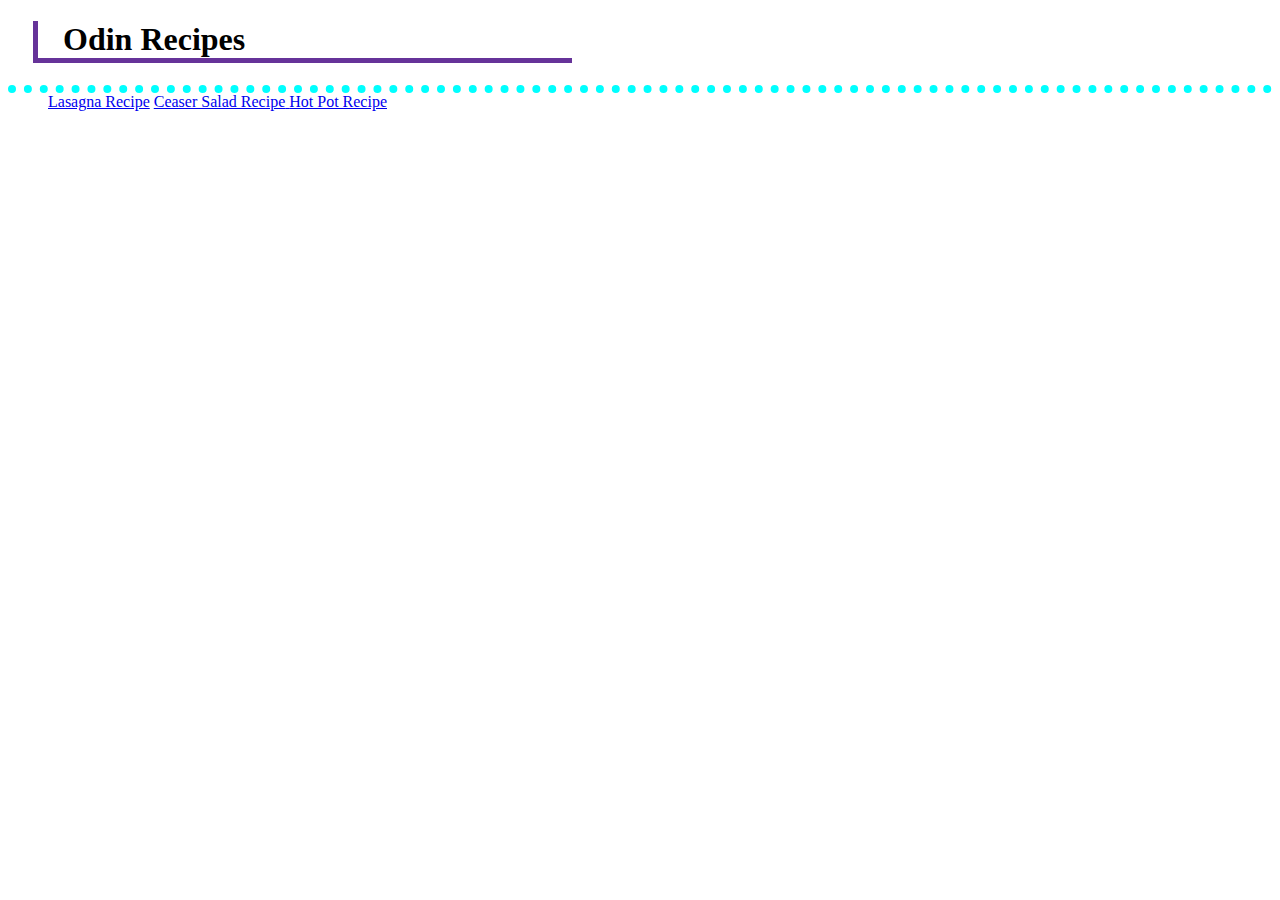
==== index.html @ 9f359c90 "Messing around with styling on ordered list." ====
<!DOCTYPE html>
<html lang="en">
<link rel="stylesheet" href="style.css">

<body>
  <div class="banner"> 
    <h1 class="header-border">Odin Recipes</h1>
  </div>
<div>
<ol class="olist">
    <li class="center"><a class="list" href="./recipes/lasagna.html">Lasagna Recipe</a></li>
    <li class="center"><a class="list" href="./recipes/ceaser_salad.html">Ceaser Salad Recipe</li>
    <li class="center"><a class="list" href="./recipes/hot_pot.html">Hot Pot Recipe</a></li>
</ol>
</div>
    
</body>
</html>
---- style.css ----
/* Stylesheet */

.banner {
    border-bottom: 8px dotted aqua;
}

.header-border {
    margin-left: 25px;
    padding-left: 25px;
    border-left: 5px solid rebeccapurple;
    border-bottom: 5px solid rebeccapurple;
    margin-right: 700px;
}

.olist,
.center,
.list
 {     
    /* border: 1px solid black; */
    display: inline;
    /* font: black; */
}
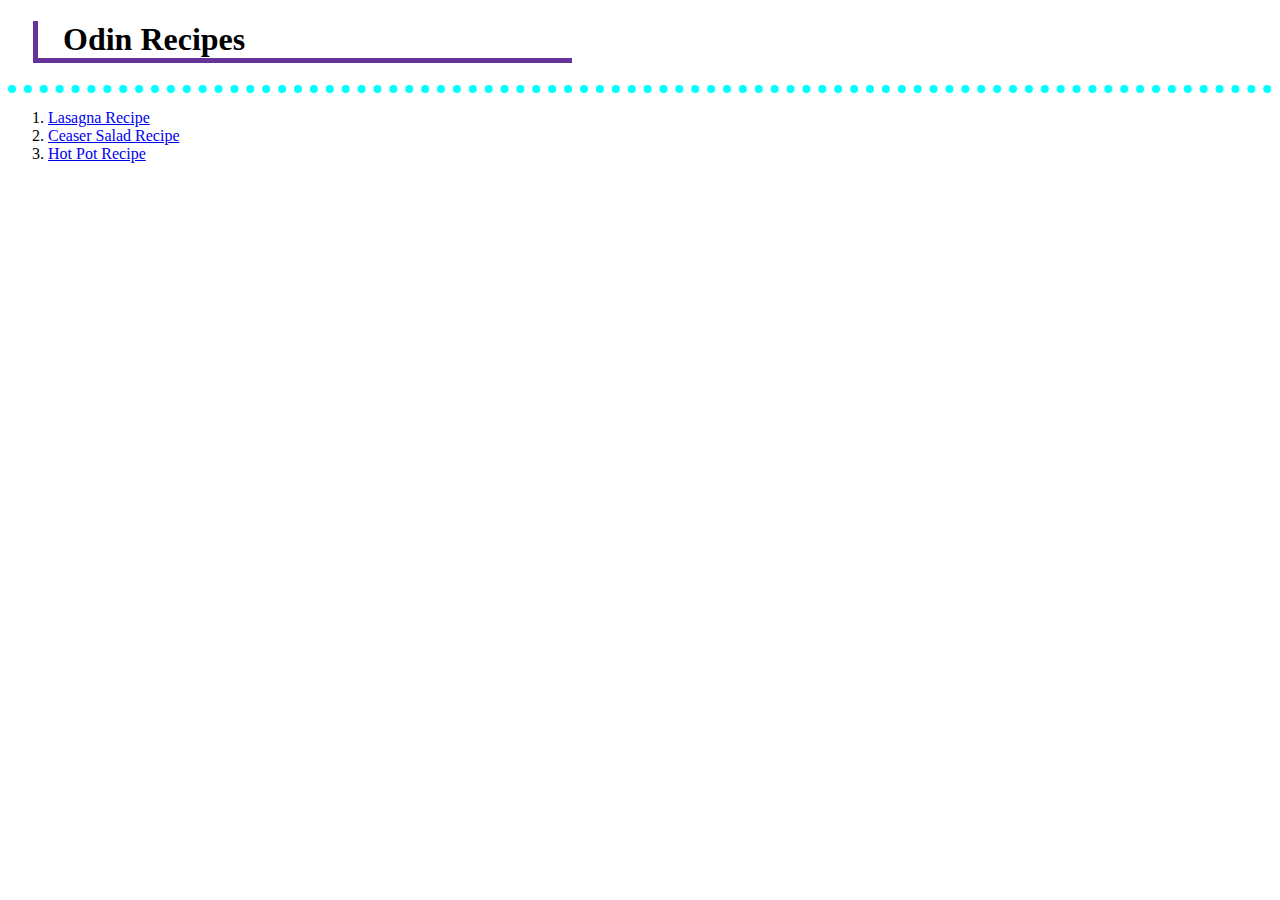
==== commit fa9cae0f: "Code debugged, fixed missing tags." ====
--- a/index.html
+++ b/index.html
@@ -3,15 +3,16 @@
 <link rel="stylesheet" href="style.css">
 
 <body>
-  <div class="banner"> 
-    <h1 class="header-border">Odin Recipes</h1>
-  </div>
-<div>
-<ol class="olist">
-    <li class="center"><a class="list" href="./recipes/lasagna.html">Lasagna Recipe</a></li>
-    <li class="center"><a class="list" href="./recipes/ceaser_salad.html">Ceaser Salad Recipe</li>
-    <li class="center"><a class="list" href="./recipes/hot_pot.html">Hot Pot Recipe</a></li>
-</ol>
+    <div class="banner"> 
+        <h1 class="header-border">Odin Recipes</h1>
+    </div>
+
+<div class="center">
+    <ol>
+        <li><a href="./recipes/lasagna.html">Lasagna Recipe</a></li>
+        <li><a href="./recipes/ceaser_salad.html">Ceaser Salad Recipe</a></li>
+        <li><a href="./recipes/hot_pot.html">Hot Pot Recipe</a></li>
+    </ol>
 </div>
     
 </body>
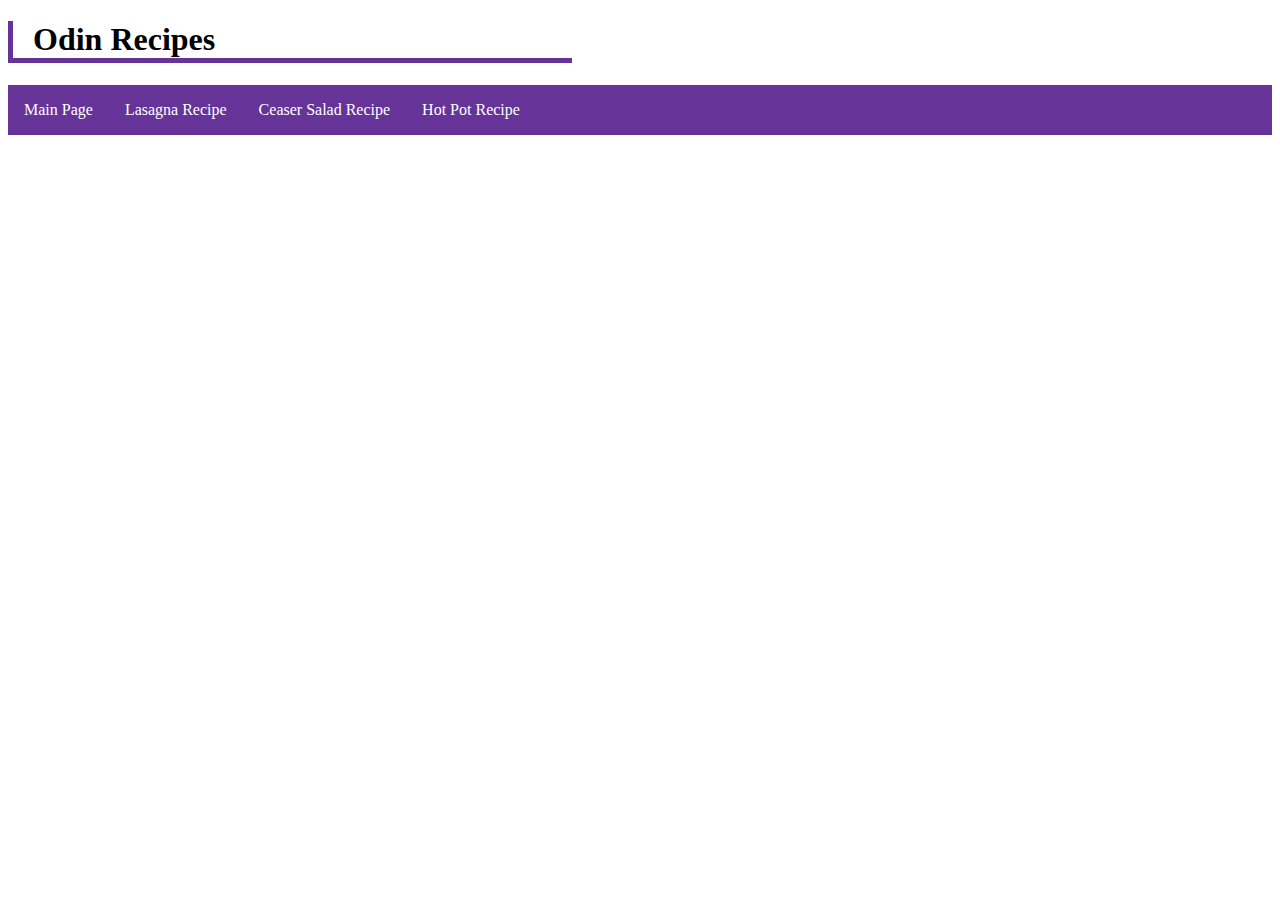
==== commit 7a714bb4: "Adding index banner to lasagna page." ====
--- a/index.html
+++ b/index.html
@@ -8,7 +8,8 @@
     </div>
 
 <div class="center">
-    <ol>
+    <ol id="banner-list">
+        <li><a href="index.html">Main Page</a></li>
         <li><a href="./recipes/lasagna.html">Lasagna Recipe</a></li>
         <li><a href="./recipes/ceaser_salad.html">Ceaser Salad Recipe</a></li>
         <li><a href="./recipes/hot_pot.html">Hot Pot Recipe</a></li>
--- a/style.css
+++ b/style.css
@@ -1,22 +1,40 @@
 /* Stylesheet */
 
-.banner {
+/* Created to see where the box surrounding the banner was */
+/* .banner {
     border-bottom: 8px dotted aqua;
-}
+} */
 
 .header-border {
-    margin-left: 25px;
-    padding-left: 25px;
+    /* margin-left: 20px; */
+    padding-left: 20px;
     border-left: 5px solid rebeccapurple;
     border-bottom: 5px solid rebeccapurple;
     margin-right: 700px;
 }
 
-.olist,
-.center,
-.list
- {     
-    /* border: 1px solid black; */
-    display: inline;
-    /* font: black; */
+li {
+    float:left;
+}
+
+#banner-list{
+/* ol { */
+    list-style-type: none;
+    margin: 0;
+    padding: 0;
+    overflow: hidden;
+    /* background-color: #333333; */
+    background-color: rebeccapurple;
+}
+
+li a {
+    display: block;
+    color: white;
+    text-align: center;
+    padding: 16px;
+    text-decoration: none;
+}
+
+li a:hover {
+    background-color: rgb(18, 18, 18);
 }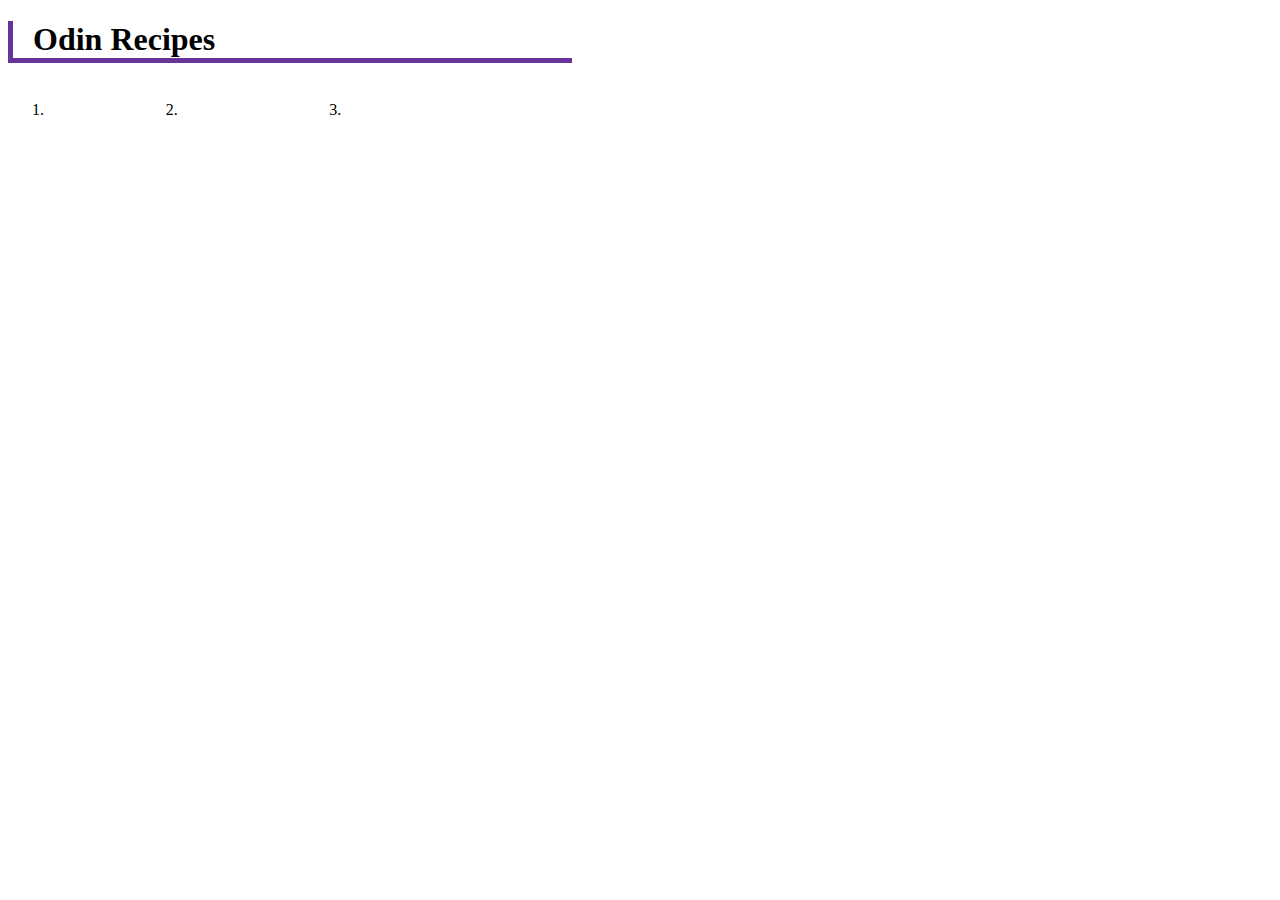
==== commit 440667bf: "Restored." ====
--- a/index.html
+++ b/index.html
@@ -3,18 +3,17 @@
 <link rel="stylesheet" href="style.css">
 
 <body>
-    <div class="banner"> 
-        <h1 class="header-border">Odin Recipes</h1>
-    </div>
+<div class="banner"> 
+    <h1 class="header-border">Odin Recipes</h1>
+</div>
 
 <div class="center">
-    <ol id="banner-list">
-        <li><a href="index.html">Main Page</a></li>
-        <li><a href="./recipes/lasagna.html">Lasagna Recipe</a></li>
-        <li><a href="./recipes/ceaser_salad.html">Ceaser Salad Recipe</a></li>
-        <li><a href="./recipes/hot_pot.html">Hot Pot Recipe</a></li>
-    </ol>
+<ol>
+    <li><a href="./recipes/lasagna.html">Lasagna Recipe</a></li>
+    <li><a href="./recipes/ceaser_salad.html">Ceaser Salad Recipe</a></li>
+    <li><a href="./recipes/hot_pot.html">Hot Pot Recipe</a></li>
+</ol>
 </div>
-    
+
 </body>
 </html>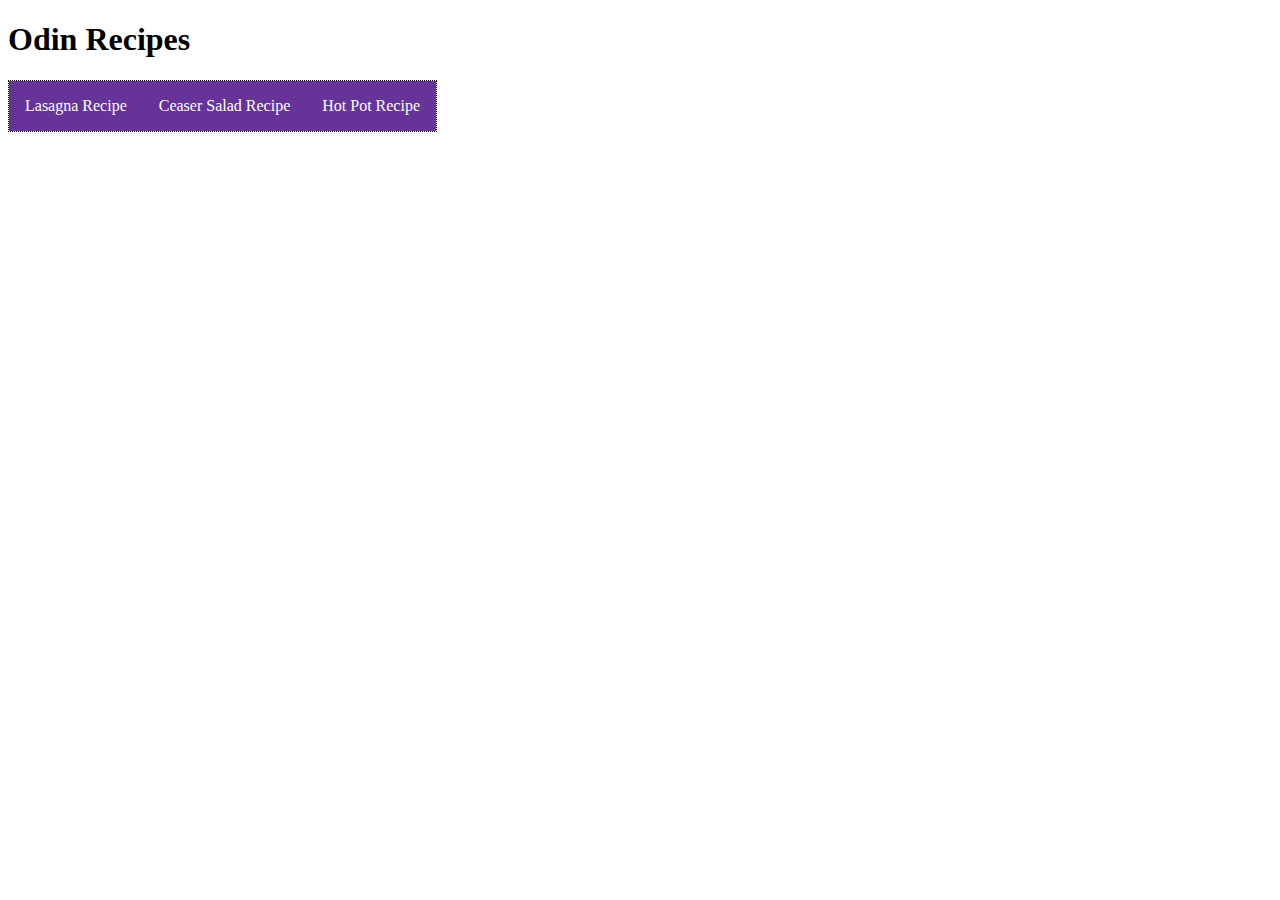
==== commit 3f3e2db6: "Added new classes." ====
--- a/index.html
+++ b/index.html
@@ -4,15 +4,15 @@
 
 <body>
 <div class="banner"> 
-    <h1 class="header-border">Odin Recipes</h1>
+    <h1>Odin Recipes</h1>
 </div>
 
 <div class="center">
-<ol>
-    <li><a href="./recipes/lasagna.html">Lasagna Recipe</a></li>
-    <li><a href="./recipes/ceaser_salad.html">Ceaser Salad Recipe</a></li>
-    <li><a href="./recipes/hot_pot.html">Hot Pot Recipe</a></li>
-</ol>
+    <ol>
+        <li class="bannerlist"><a href="./recipes/lasagna.html">Lasagna Recipe</a></li>
+        <li class="bannerlist"><a href="./recipes/ceaser_salad.html">Ceaser Salad Recipe</a></li>
+        <li class="bannerlist"><a href="./recipes/hot_pot.html">Hot Pot Recipe</a></li>
+    </ol>
 </div>
 
 </body>
--- a/style.css
+++ b/style.css
@@ -1,32 +1,34 @@
 /* Stylesheet */
 
-/* Created to see where the box surrounding the banner was */
-/* .banner {
-    border-bottom: 8px dotted aqua;
-} */
 
 .header-border {
+    margin-left: 25px;
+    padding-left: 25px;
     /* margin-left: 20px; */
     padding-left: 20px;
     border-left: 5px solid rebeccapurple;
     border-bottom: 5px solid rebeccapurple;
     margin-right: 700px;
 }
-
+    
+.center {
+    border: dotted 1px black;
+    display: inline-block;
+}
+    
 li {
-    float:left;
+    float: left;
 }
-
-#banner-list{
-/* ol { */
+ol {
     list-style-type: none;
     margin: 0;
     padding: 0;
     overflow: hidden;
+    background-color: #333333;
     /* background-color: #333333; */
     background-color: rebeccapurple;
 }
-
+    
 li a {
     display: block;
     color: white;
@@ -34,7 +36,8 @@
     padding: 16px;
     text-decoration: none;
 }
-
+    
 li a:hover {
+    background-color: #111111;
     background-color: rgb(18, 18, 18);
 }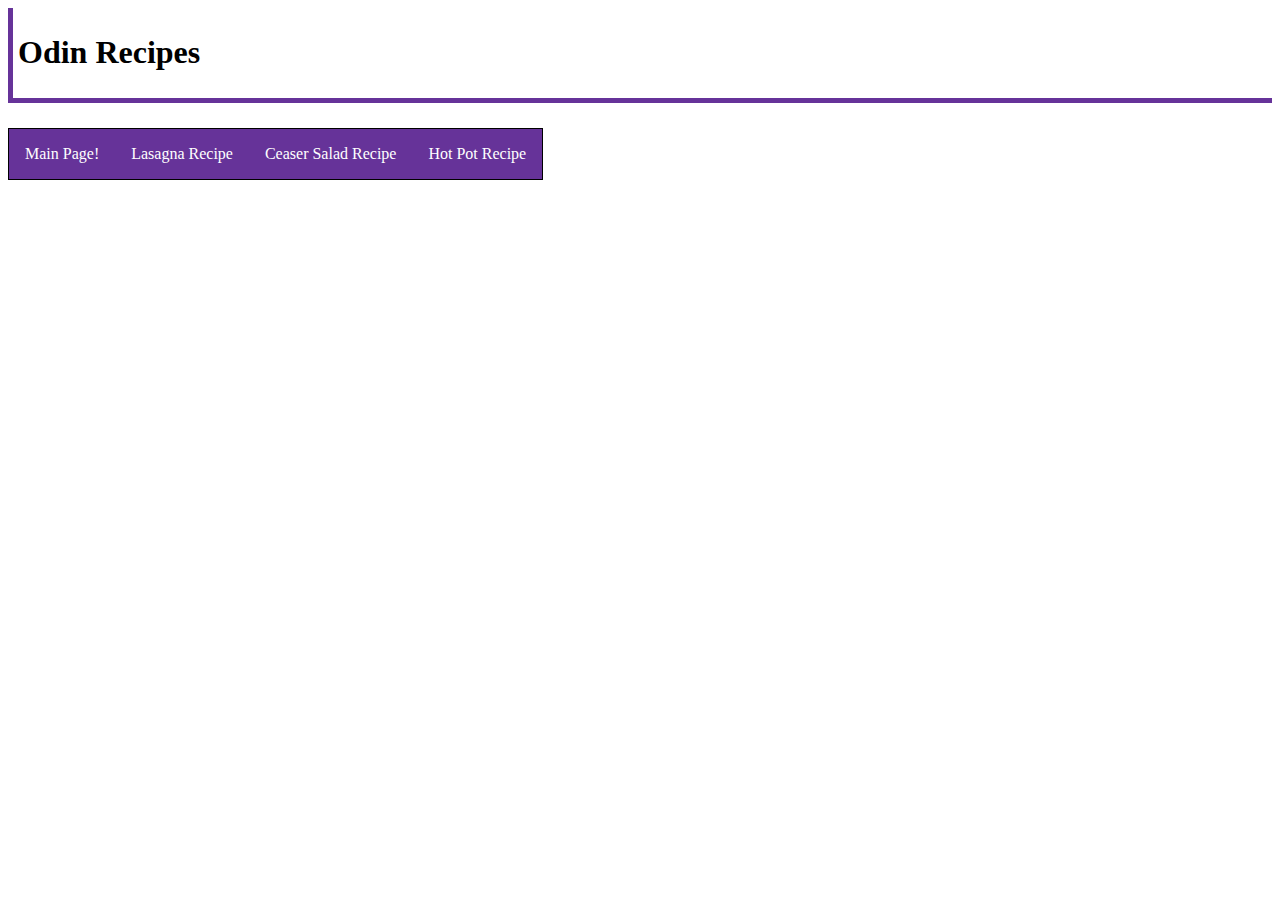
==== commit 22b35458: "Added link to main page." ====
--- a/index.html
+++ b/index.html
@@ -9,6 +9,7 @@
 
 <div class="center">
     <ol>
+        <li class="bannerlist"><a href="./index.html">Main Page!</a></li>
         <li class="bannerlist"><a href="./recipes/lasagna.html">Lasagna Recipe</a></li>
         <li class="bannerlist"><a href="./recipes/ceaser_salad.html">Ceaser Salad Recipe</a></li>
         <li class="bannerlist"><a href="./recipes/hot_pot.html">Hot Pot Recipe</a></li>
--- a/style.css
+++ b/style.css
@@ -1,43 +1,37 @@
 /* Stylesheet */
 
-
-.header-border {
-    margin-left: 25px;
-    padding-left: 25px;
-    /* margin-left: 20px; */
-    padding-left: 20px;
+.banner {
+    padding: 5px;
     border-left: 5px solid rebeccapurple;
     border-bottom: 5px solid rebeccapurple;
-    margin-right: 700px;
+    margin-bottom: 25px;
 }
     
 .center {
-    border: dotted 1px black;
-    display: inline-block;
+    border: solid 1px black;
+    display: inline-block;  
 }
-    
-li {
+
+.bannerlist {
     float: left;
 }
-ol {
+
+.center ol {
     list-style-type: none;
     margin: 0;
     padding: 0;
     overflow: hidden;
-    background-color: #333333;
-    /* background-color: #333333; */
-    background-color: rebeccapurple;
+    background-color: rebeccapurple;    
 }
-    
-li a {
+
+.bannerlist > a {
     display: block;
     color: white;
     text-align: center;
     padding: 16px;
     text-decoration: none;
 }
-    
-li a:hover {
-    background-color: #111111;
-    background-color: rgb(18, 18, 18);
+
+.bannerlist > a:hover {
+    background-color: aquamarine;
 }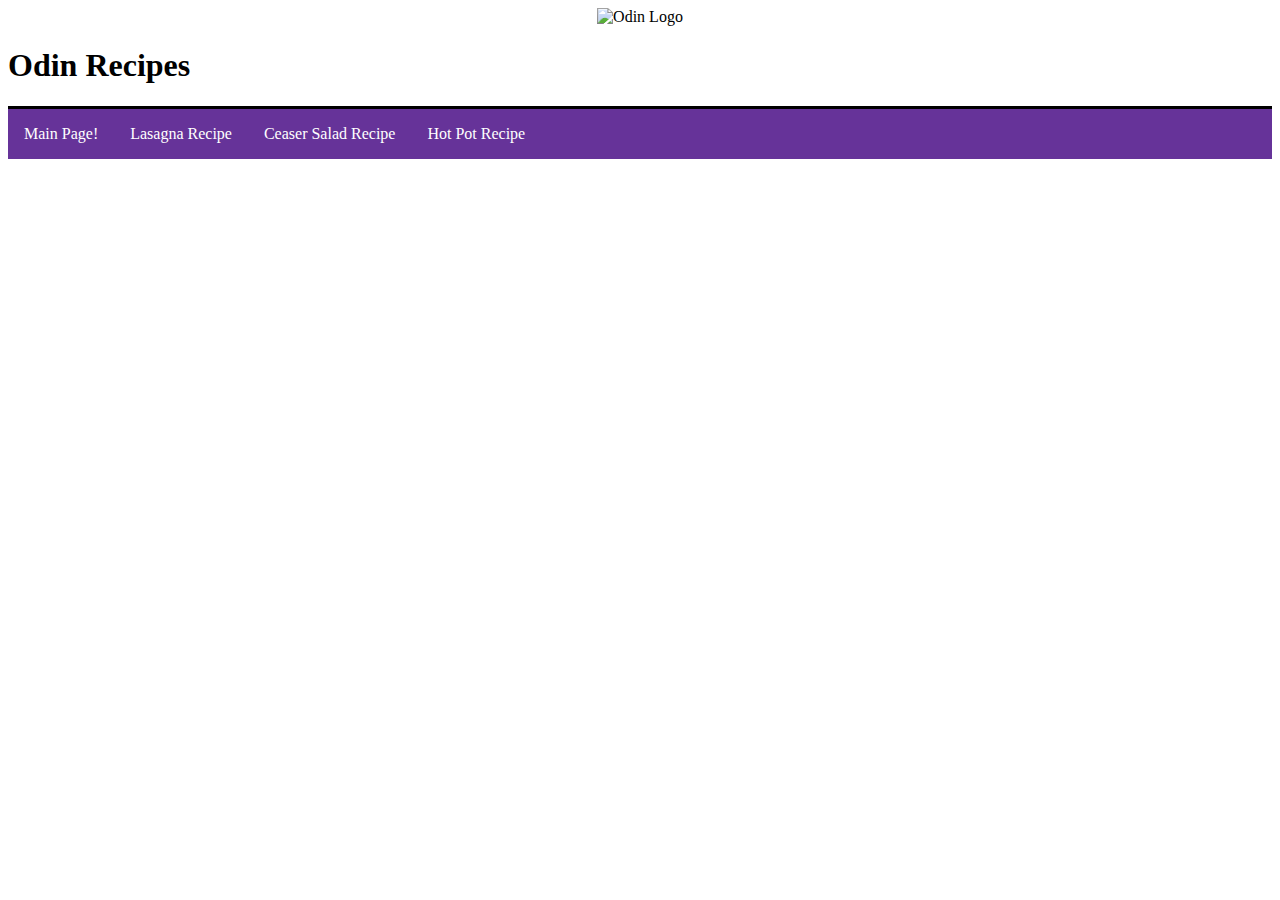
==== commit f492d32a: "Added TOP Logo to banner." ====
--- a/index.html
+++ b/index.html
@@ -3,9 +3,13 @@
 <link rel="stylesheet" href="style.css">
 
 <body>
-<div class="banner"> 
-    <h1>Odin Recipes</h1>
-</div>
+
+ <!-- TEST LOGO BELOW -->
+<div class="flexbox">
+    <div class="logo"><img src="./recipe-images/odinlogo.svg" alt="Odin Logo"></div>
+    <div><h1>Odin Recipes</h1></div>        
+</div>   
+<!-- TEST LOGO ABOVE -->
 
 <div class="center">
     <ol>
--- a/style.css
+++ b/style.css
@@ -1,22 +1,23 @@
 /* Stylesheet */
 
-.banner {
+ /* .banner {
     padding: 5px;
     border-left: 5px solid rebeccapurple;
     border-bottom: 5px solid rebeccapurple;
     margin-bottom: 25px;
-}
+} */
     
 .center {
-    border: solid 1px black;
-    display: inline-block;  
+    /* border: solid 1px black; */
+    display: inline;
+    width: auto;
 }
 
 .bannerlist {
     float: left;
 }
 
-.center ol {
+.center > ol {
     list-style-type: none;
     margin: 0;
     padding: 0;
@@ -34,4 +35,18 @@
 
 .bannerlist > a:hover {
     background-color: aquamarine;
-}+}
+
+/* TEST LOGO BELOW */
+.flexbox {
+    display: flex;
+    flex-direction: column;
+    align-items: flex-start;
+    width:auto;
+    border-bottom: solid black;
+ }
+
+.flexbox .logo {
+    align-self: center;
+}
+ /* TEST LOGO ABOVE */
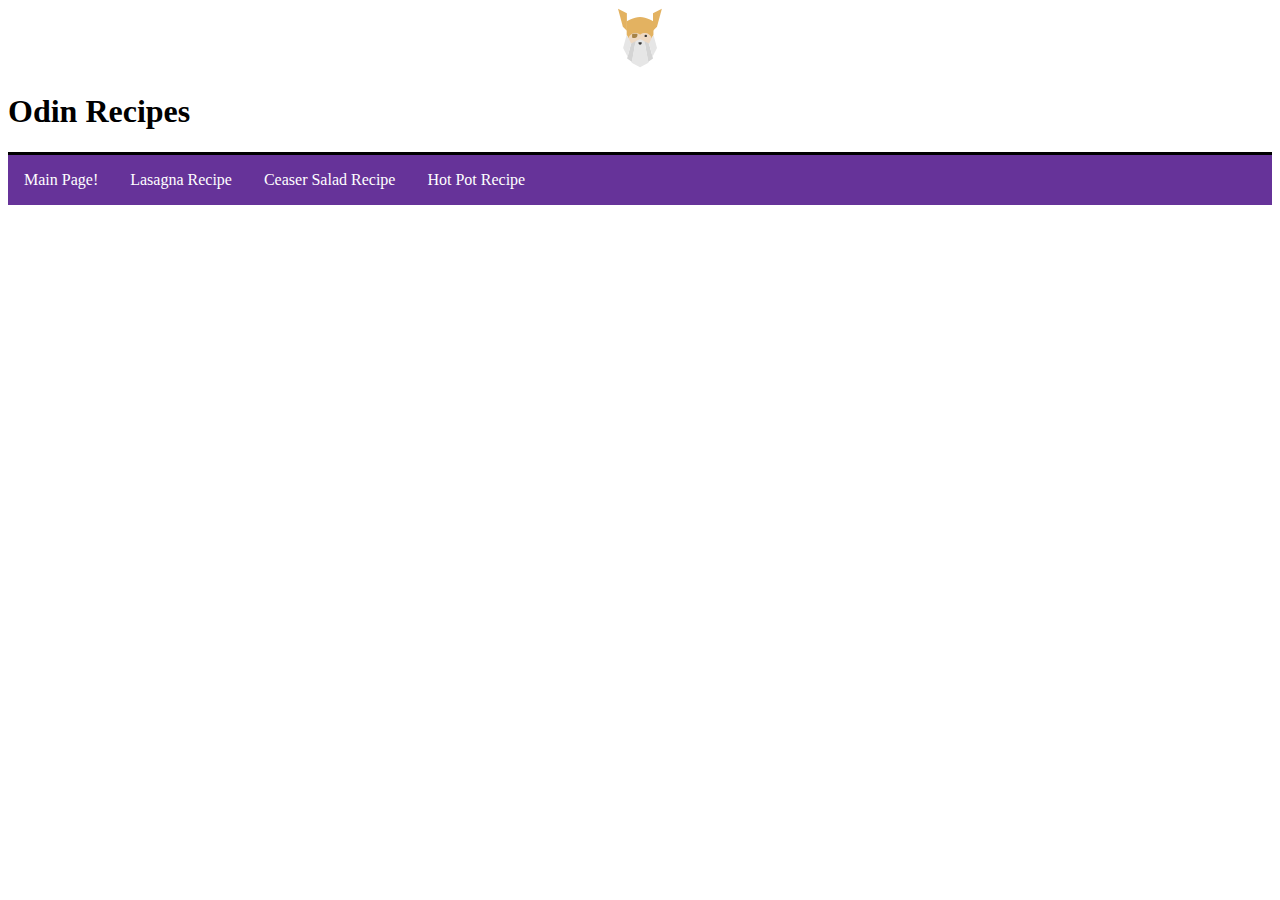
==== commit 5c28198b: "Cleaned up code." ====
--- a/index.html
+++ b/index.html
@@ -4,12 +4,10 @@
 
 <body>
 
- <!-- TEST LOGO BELOW -->
 <div class="flexbox">
     <div class="logo"><img src="./recipe-images/odinlogo.svg" alt="Odin Logo"></div>
     <div><h1>Odin Recipes</h1></div>        
 </div>   
-<!-- TEST LOGO ABOVE -->
 
 <div class="center">
     <ol>
